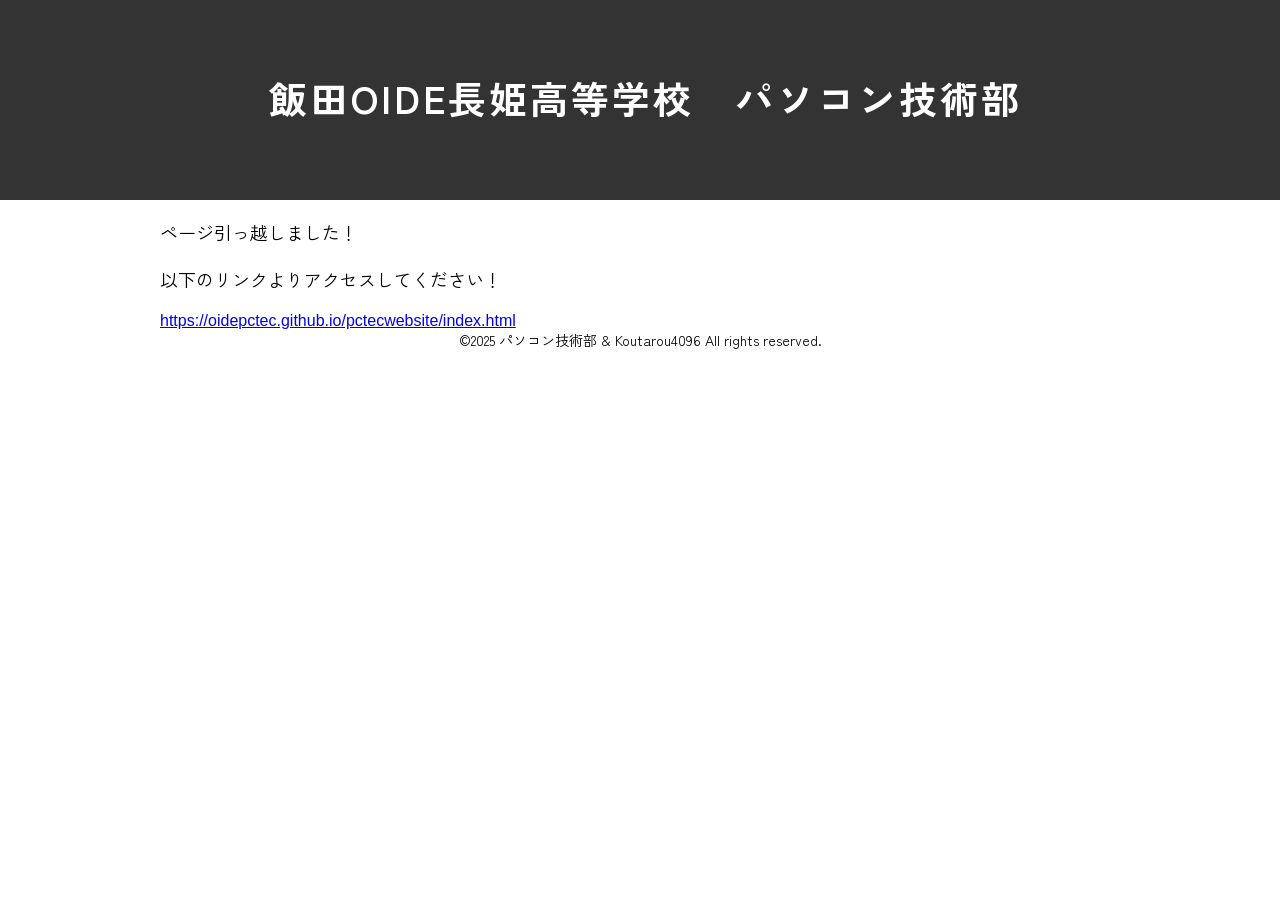
==== index.html @ 9df2f4ed "Update footer copyright information" ====
<!DOCTYPE html>


<head>
  <meta charset="UTF-8">
  <title>パソコン技術部</title>
  <link rel="stylesheet" href="./hey!.css">
  <meta name="viewport" content="width=device-width, initial-scale=1">
  <!--検索エンジン拒否コード-->
  <meta name="robots" content="noindex">

  <!--Google Fontsの呼び出しというかなんというか-->
  <link rel="preconnect" href="https://fonts.googleapis.com">
  <link rel="preconnect" href="https://fonts.gstatic.com" crossorigin>
  <link href="https://fonts.googleapis.com/css2?family=BIZ+UDPGothic&family=Bebas+Neue&family=Dancing+Script:wght@400..700&family=Zen+Kaku+Gothic+New&family=Zen+Old+Mincho&display=swap" rel="stylesheet">
</head>


<body>
  <header class="header">
      <h1><center>飯田OIDE長姫高等学校　パソコン技術部</center></h1>
  <div class="scroll-area">
    <div class="scroll_shiro">SCROLL</div>
    <div class="shitayajirushi">↓<br>↓</div>
  </div>
  </header>

  
<div class="wrapper">
  
  <p>
    ページ引っ越しました！
  </p>
  <p>  
    以下のリンクよりアクセスしてください！
  </p>
    <a href="https://oidepctec.github.io/pctecwebsite/index.html" target="_blank">https://oidepctec.github.io/pctecwebsite/index.html</a>

<div id="kakudai" class="kakudai">
      <span class="close">&times;</span>
      <img class="kakudai-content" id="kakudai-img">
    </div>
  <footer class="footer"><center>&copy;2025 パソコン技術部 & Koutarou4096 All rights reserved.</center></footer>
  <script src="script.js"></script>
</div>  
</body>
</html>
---- hey!.css ----
@charset "UTF-8";
  
  /* 基本設定 */
html {
	font-family: sans-serif;
}

html * {
	box-sizing: border-box;
}

/*フォントファイル（otf）埋め込み侍*/
@font-face {
  font-family: 'Makinas-4-Square';/*フォント名日本語OK*/
  src: url(Makinas-4-Square.otf);/*フォントファイルパス*/
}

/*Google Fonts使っちゃおっかなぁぁぁぁ*/
.biz-udpgothic-regular {
  font-family: "BIZ UDPGothic", sans-serif;
  font-weight: 400;
  font-style: normal;
}
.zen-kaku-gothic-new-regular {
  font-family: "Zen Kaku Gothic New", sans-serif;
  font-weight: 400;
  font-style: normal;
}
.zen-old-mincho-regular {
  font-family: "Zen Old Mincho", serif;
  font-weight: 400;
  font-style: normal;
}
.bebas-neue-regular {
  font-family: "Bebas Neue", sans-serif;
  font-weight: 400;
  font-style: normal;
}
/*Dancing Scriptのみ常にエラー起きるけど気にしなくていいです*/
.dancing-script-<uniquifier> {
  font-family: "Dancing Script", cursive;
  font-optical-sizing: auto;
  font-weight: <weight>;
  font-style: normal;
}


/*ここから先が本番*/

body {
  font-family: sans-serif;  
  
	margin:  0 0 0 0;
	color: #000;
  background-color: #fff;
}

.menu_button {
  position: fixed;
  top: 16px;
  left: 16px;
  z-index: 1001;
  background-color: #333;
  color: #fff;
  font-family: sans-serif;
  font-size: 32px;
  border: none;
  padding: 8px 12px;
  cursor: pointer;
  border-radius: 4px;
}

.side_menu{
  position: fixed;
  top: 0;
  left: -250px; /* 非表示 */
  width: 250px;
  height: 100%;
  background-color: #333;
  color: white;
  transition: left 0.3s ease;
  z-index: 1000;
  padding: 60px 16px 16px;
}

.side_menu ul {
  list-style: none;
  padding-left: 20px;
  margin: 0;
}

.side_menu li {
  margin: 50px 0;
}

.side_menu a {
  color: white;
  text-decoration: none;
  font-family: "Zen Kaku Gothic New";
  font-size: 18px;
  transition: background-color 0.3s ease, color 0.3s ease; /* ホバーした時のアニメーション！アニメーションって...ンフーンフフフフフ */
}

.side_menu a:hover {
  color: #000;
  background-color: #fff;
  font-weight: bold;
  font-size: 22px;
}

.side_menu.open {
  left: 0;
}

.header {
  width: auto;
  height: 200px;
  background-color: #333;
  color: white;
  padding: 40px 0; /* 少し大きめに */
}

.header h1 {
  font-family: "Zen Kaku Gothic New";
  font-weight: bold;
  font-size: 38px;
  margin: 0 0 0 0;
  padding-top: 30px;
  color: white;
  letter-spacing: 3px;
}

.scroll_shiro {
  font-family: "Makinas-4-Square";
  font-size: 18px;
  font-weight: bold;
  font-style: italic;
  margin: 0 0 0 0;  
  padding-top: 300px;
  letter-spacing: 2px;
}

.shitayajirushi {
  font-family: "Makinas-4-Square";
  font-size: 18px;
  font-weight: bold;
  font-style: normal;
}

p,h1,h2,h3,h4,h5,h6 {
	margin-top: 10;
}
  
p {
  line-height: 1.6;
  font-size: 18px;
  font-family: "Zen Kaku Gothic New";
  font-style: normal;
  
}

.logo {
    float: right;
	max-width: 30%;
	height: auto;
	padding: 0 0 0 1em;		/* 文字と画像との余白 */
}

.sakuhin{
    font-family: "Zen Kaku Gothic New";
    color: #000;
    font-weight: bold;
	  width: 50%;
	  max-height: fit-content;
	  padding: 0 1em 1em 0;		/* 文字と画像との余白 */
    display: flex;

}

.kakudai{
  display: none;
  position: fixed;
  z-index: 2000; /* サイドメニューより上に表示 */
  left: 0;
  top: 0;
  width: 100%;
  height: 100%;
  background-color: rgba(0, 0, 0, 0.8);
  justify-content: center;
  align-items: center;
}

.kakudai-content{
  display: block;
  margin: auto;
  max-width: 90%;
  max-height: 80vh;
  border-radius: 10px;
  box-shadow: 0 0 10px #fff;
}

.kakudai.open{
  display: flex;
}

.close {
  position: absolute;
  top: 30px;
  right: 50px;
  color: #fff;
  font-size: 40px;
  font-weight: bold;
  cursor: pointer;
}

h6{
    font-family: "Zen Kaku Gothic New";
    font-size: 20px;
    font-weight: bold;
    letter-spacing: 2px;
    border-left: #333 solid 5px;
    padding-left: 5px;
}


h2{
    font-family: "Zen Kaku Gothic New";
    font-size: 20px;
    font-weight: bold;
    letter-spacing: 2px;
    border-left: #333 solid 5px;
    padding-left: 5px;
}

.pspr{
  float: right;
  max-width: 15%;
	height: auto;
	padding: 0 1em 1em 0;		/* 文字と画像との余白 */
  display: flex;
}

h1{
  font-size: 30px;
  color: #fff;
  font-weight: bold;
  margin-left: 0;
  font-family:"Zen Kaku Gothic New";
  padding-left: 10px;
  
  letter-spacing: 2px;
  
}

footer{
  font-size: 14px;
  font-family: "Zen Kaku Gothic New";
}

.container {
  max-width: 1200px;
  margin: 0 auto;
  padding: 16px;
}

.flex-box {
  display: flex;
  flex-wrap: wrap;
  gap: 16px;
}
.wrapper {
	margin:	0 auto 0 auto;		/* 余白（変えなくてよい） */
	max-width: 960px;		/* 最大表示幅（変えなくてよい） */

}

/* スマホ用スタイル */
@media (max-width: 600px) {

  /* 見出し (h1) の文字間隔を狭める */
  h1 {
    font-size: 24px;            /* 少し小さめ */
    letter-spacing: 1px;        /* PC時より狭め */
    line-height: 1.3;           /* 行間もタイトに */
    padding-left: 5px;          /* 左余白を減らす */
  }

  /* 本文の文字も少し詰める */
  p {
    font-size: 16px;            /* 文字サイズ小さめ */
    line-height: 1.4;           /* 行間を狭める */
    letter-spacing: 0;          /* 文字間は標準に */
  }

  /* 画像（横並び → 縦並び） */
  .flex-box {
    flex-direction: column;     /* 縦並び */
    gap: 8px;                   /* 余白を小さく */
  }

  /* 個別の画像サイズ調整例 */
   .sakuhin  {
    max-width: 100%;            /* スマホ幅にフィット */
    float: none;                /* 回り込み解除 */
    display: block;
    margin: 0 auto;             /* 中央寄せ */
    padding: 0;                 /* 余白を詰める */
  }

}
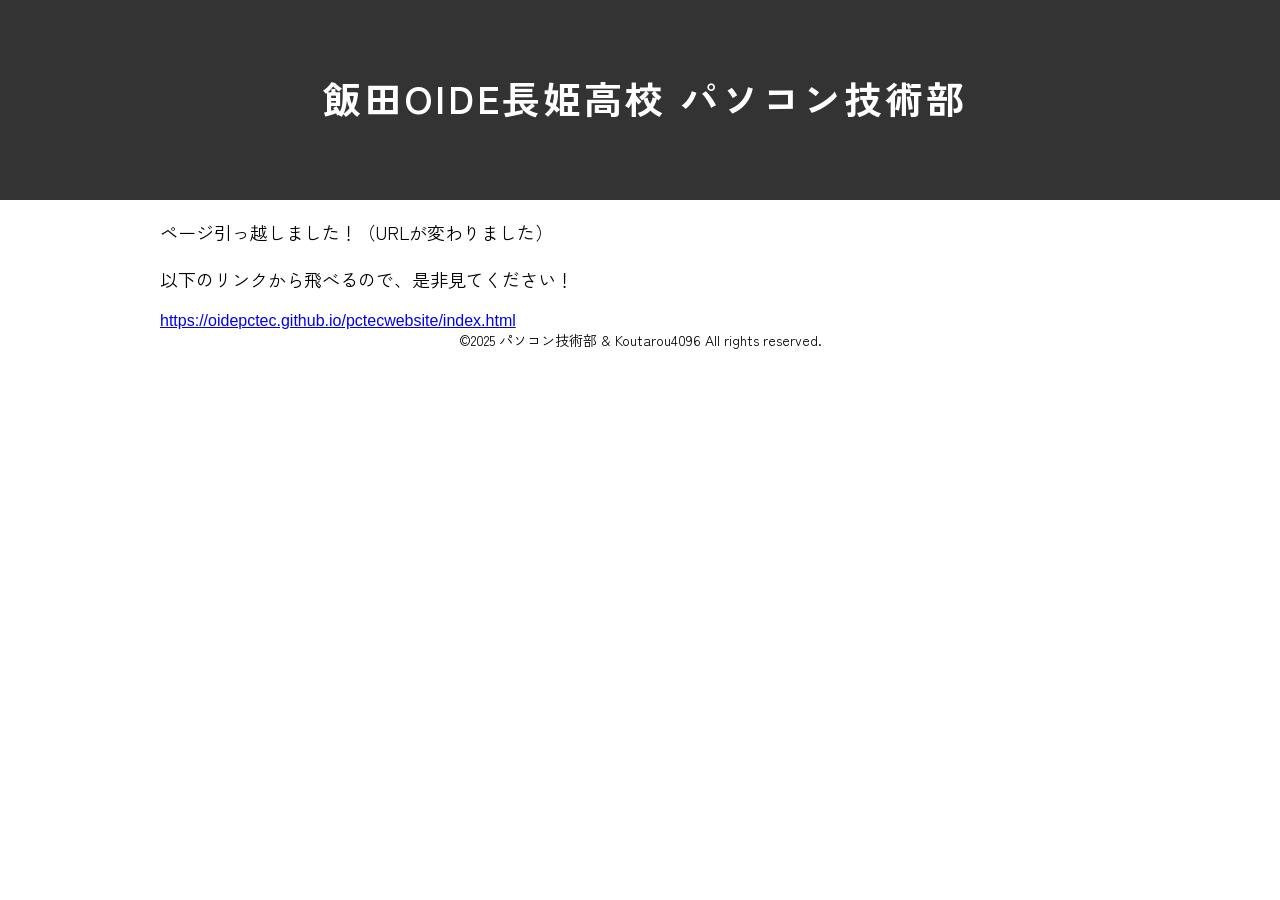
==== commit 6a7c1f8c: "Update title and body text in index.html" ====
--- a/index.html
+++ b/index.html
@@ -3,7 +3,7 @@
 
 <head>
   <meta charset="UTF-8">
-  <title>パソコン技術部</title>
+  <title>URL変わりました --パソコン技術部</title>
   <link rel="stylesheet" href="./hey!.css">
   <meta name="viewport" content="width=device-width, initial-scale=1">
   <!--検索エンジン拒否コード-->
@@ -18,7 +18,7 @@
 
 <body>
   <header class="header">
-      <h1><center>飯田OIDE長姫高等学校　パソコン技術部</center></h1>
+      <h1><center>飯田OIDE長姫高校 パソコン技術部</center></h1>
   <div class="scroll-area">
     <div class="scroll_shiro">SCROLL</div>
     <div class="shitayajirushi">↓<br>↓</div>
@@ -29,10 +29,10 @@
 <div class="wrapper">
   
   <p>
-    ページ引っ越しました！
+    ページ引っ越しました！（URLが変わりました）
   </p>
   <p>  
-    以下のリンクよりアクセスしてください！
+    以下のリンクから飛べるので、是非見てください！
   </p>
     <a href="https://oidepctec.github.io/pctecwebsite/index.html" target="_blank">https://oidepctec.github.io/pctecwebsite/index.html</a>
 
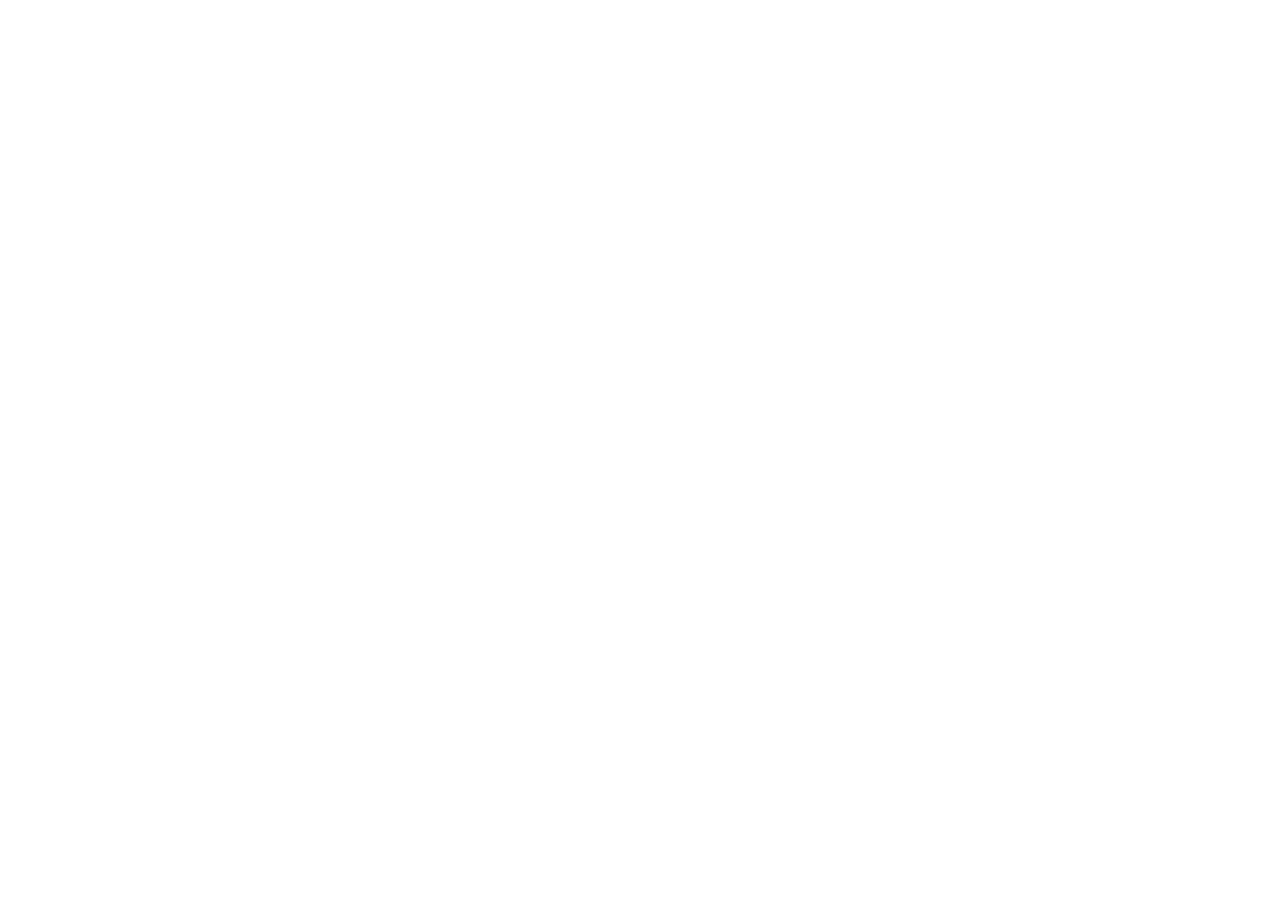
==== commit 307b8235: "Update index.html" ====
--- a/index.html
+++ b/index.html
@@ -3,6 +3,8 @@
 
 <head>
   <meta charset="UTF-8">
+  <meta http-equiv="refresh" content="0; url=https://oidepctec.github.io/pctecwebsite/index.html">
+  <link rel="canonical" href="https://oidepctec.github.io/pctecwebsite/index.html">
   <title>URL変わりました --パソコン技術部</title>
   <link rel="stylesheet" href="./hey!.css">
   <meta name="viewport" content="width=device-width, initial-scale=1">
@@ -34,7 +36,7 @@
   <p>  
     以下のリンクから飛べるので、是非見てください！
   </p>
-    <a href="https://oidepctec.github.io/pctecwebsite/index.html" target="_blank">https://oidepctec.github.io/pctecwebsite/index.html</a>
+    <a href="https://oidepctec.github.io/pctecwebsite/index.html">https://oidepctec.github.io/pctecwebsite/index.html</a>
 
 <div id="kakudai" class="kakudai">
       <span class="close">&times;</span>
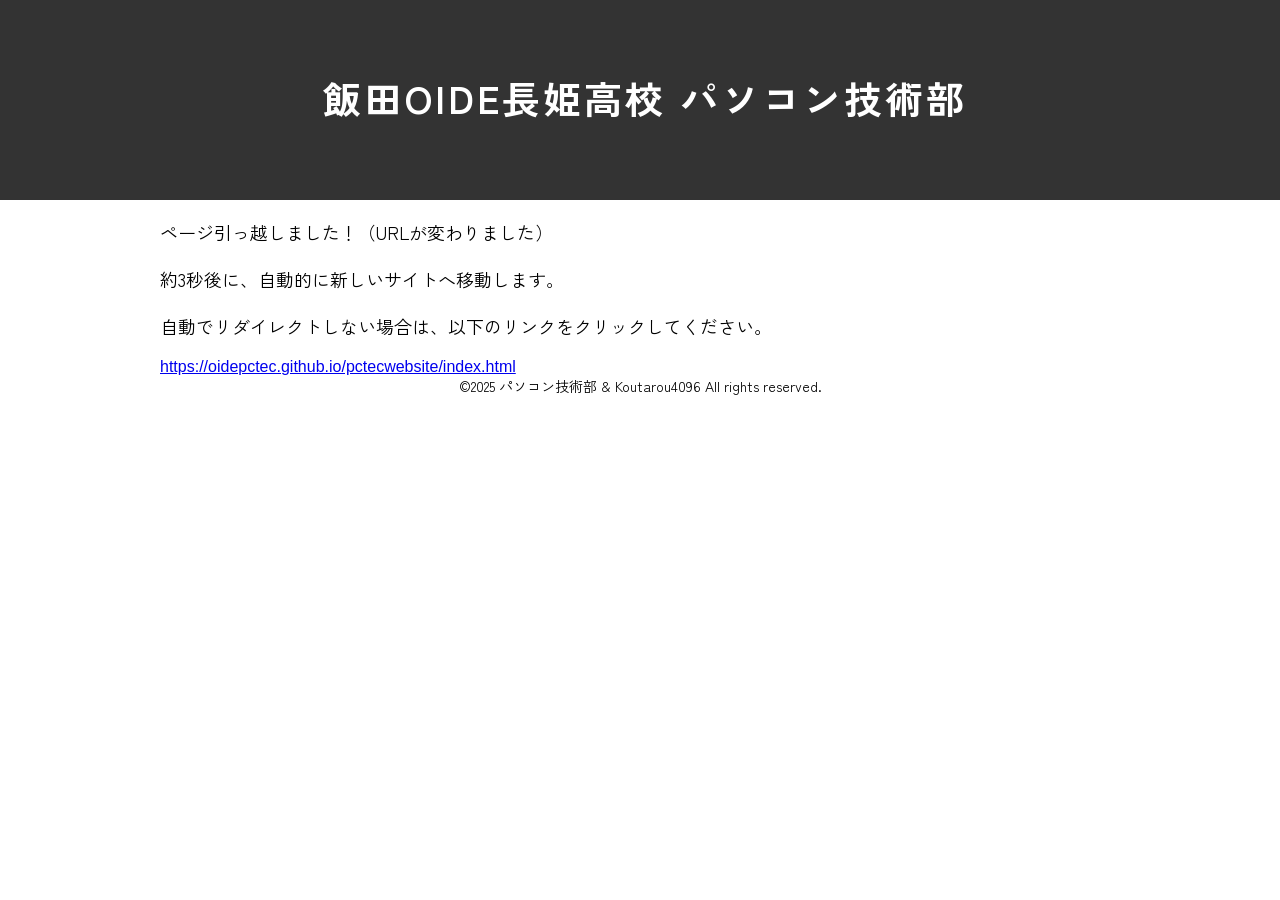
==== commit 26708d53: "Change redirect time to 3 seconds in index.html Updated the refresh meta tag to redirect after 3 sec" ====
--- a/index.html
+++ b/index.html
@@ -3,7 +3,7 @@
 
 <head>
   <meta charset="UTF-8">
-  <meta http-equiv="refresh" content="0; url=https://oidepctec.github.io/pctecwebsite/index.html">
+  <meta http-equiv="refresh" content="3; url=https://oidepctec.github.io/pctecwebsite/index.html">
   <link rel="canonical" href="https://oidepctec.github.io/pctecwebsite/index.html">
   <title>URL変わりました --パソコン技術部</title>
   <link rel="stylesheet" href="./hey!.css">
@@ -33,8 +33,10 @@
   <p>
     ページ引っ越しました！（URLが変わりました）
   </p>
+  <p>約3秒後に、自動的に新しいサイトへ移動します。
+  </p>
   <p>  
-    以下のリンクから飛べるので、是非見てください！
+    自動でリダイレクトしない場合は、以下のリンクをクリックしてください。
   </p>
     <a href="https://oidepctec.github.io/pctecwebsite/index.html">https://oidepctec.github.io/pctecwebsite/index.html</a>
 
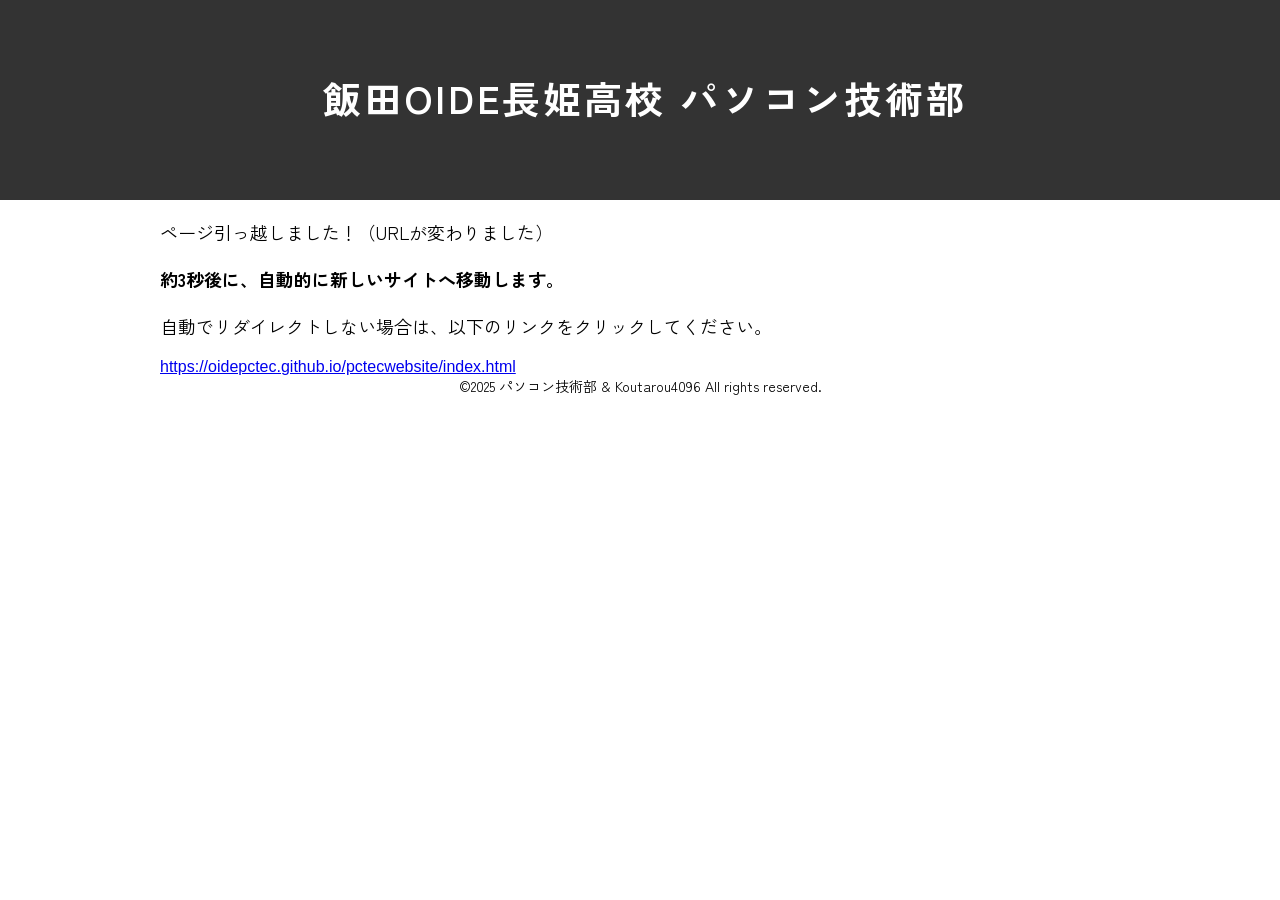
==== commit 496afc96: "Bold the redirect message in index.html" ====
--- a/index.html
+++ b/index.html
@@ -33,7 +33,7 @@
   <p>
     ページ引っ越しました！（URLが変わりました）
   </p>
-  <p>約3秒後に、自動的に新しいサイトへ移動します。
+  <p><strong>約3秒後に、自動的に新しいサイトへ移動します。</strong>
   </p>
   <p>  
     自動でリダイレクトしない場合は、以下のリンクをクリックしてください。
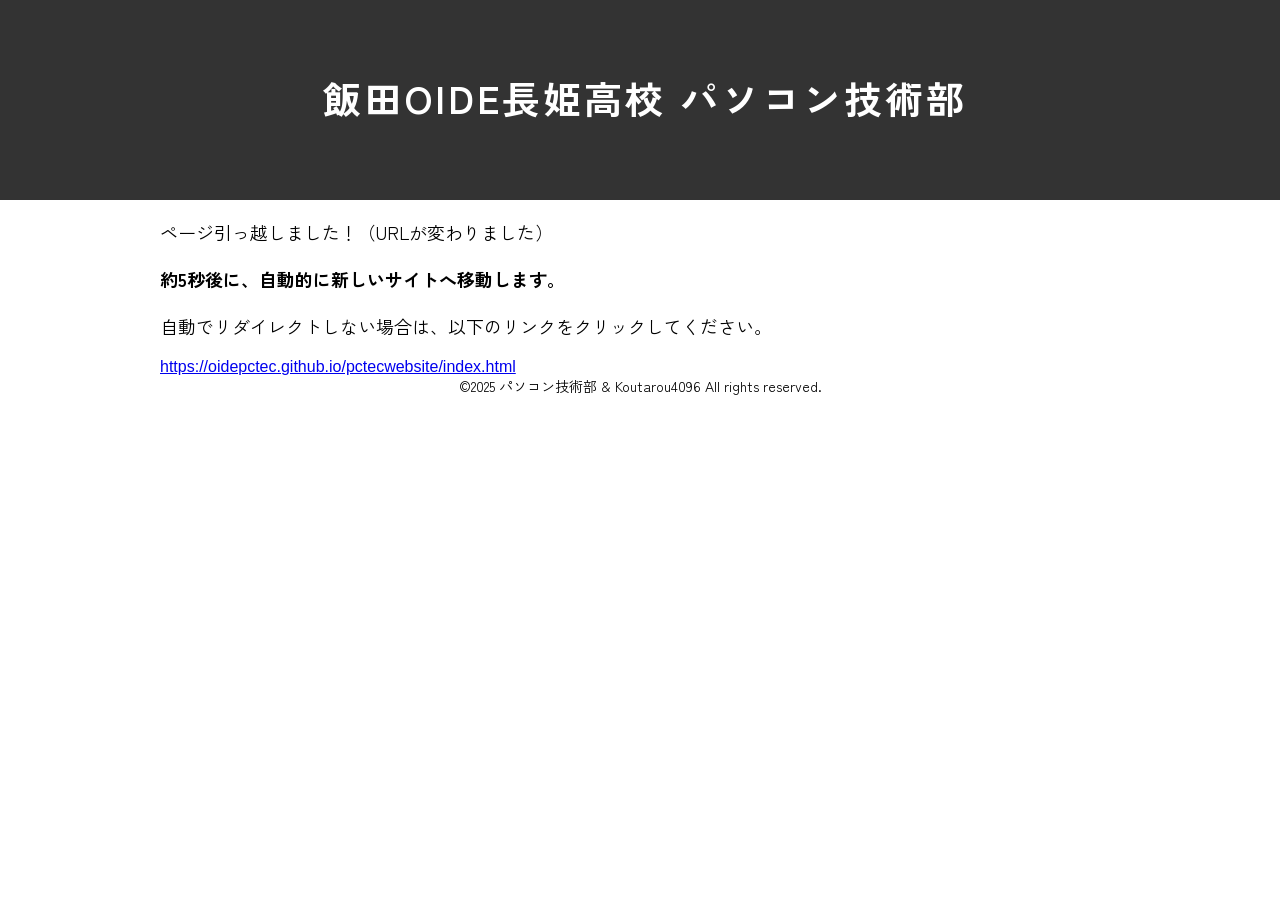
==== commit 661b1b7b: "Change redirect time from 3 seconds to 5 seconds" ====
--- a/index.html
+++ b/index.html
@@ -3,7 +3,7 @@
 
 <head>
   <meta charset="UTF-8">
-  <meta http-equiv="refresh" content="3; url=https://oidepctec.github.io/pctecwebsite/index.html">
+  <meta http-equiv="refresh" content="5; url=https://oidepctec.github.io/pctecwebsite/index.html">
   <link rel="canonical" href="https://oidepctec.github.io/pctecwebsite/index.html">
   <title>URL変わりました --パソコン技術部</title>
   <link rel="stylesheet" href="./hey!.css">
@@ -33,7 +33,7 @@
   <p>
     ページ引っ越しました！（URLが変わりました）
   </p>
-  <p><strong>約3秒後に、自動的に新しいサイトへ移動します。</strong>
+  <p><strong>約5秒後に、自動的に新しいサイトへ移動します。</strong>
   </p>
   <p>  
     自動でリダイレクトしない場合は、以下のリンクをクリックしてください。
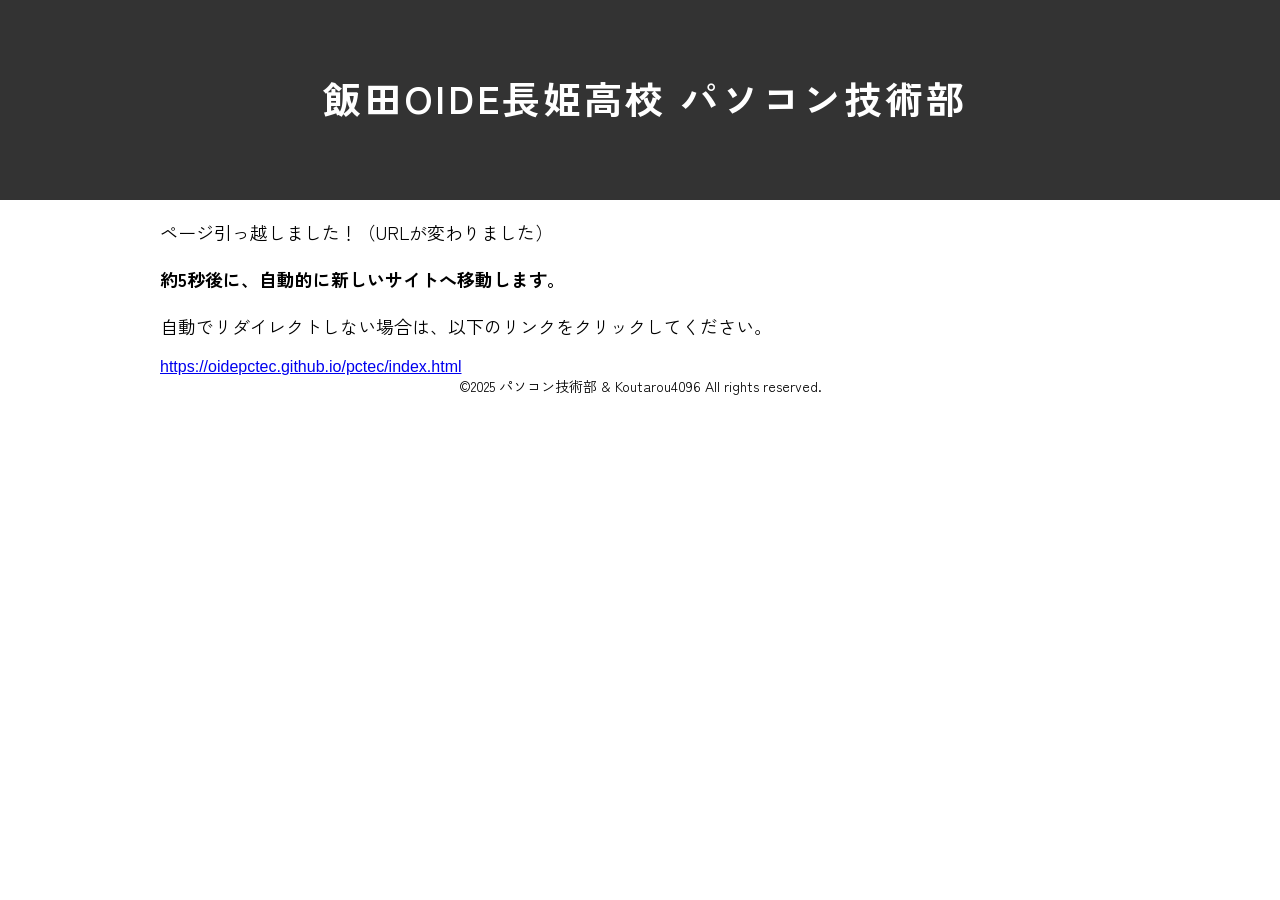
==== commit c9c01b1a: "Update redirect URLs in index.html" ====
--- a/index.html
+++ b/index.html
@@ -3,8 +3,8 @@
 
 <head>
   <meta charset="UTF-8">
-  <meta http-equiv="refresh" content="5; url=https://oidepctec.github.io/pctecwebsite/index.html">
-  <link rel="canonical" href="https://oidepctec.github.io/pctecwebsite/index.html">
+  <meta http-equiv="refresh" content="5; url=https://oidepctec.github.io/pctec/index.html">
+  <link rel="canonical" href="https://oidepctec.github.io/pctec/index.html">
   <title>URL変わりました --パソコン技術部</title>
   <link rel="stylesheet" href="./hey!.css">
   <meta name="viewport" content="width=device-width, initial-scale=1">
@@ -38,7 +38,7 @@
   <p>  
     自動でリダイレクトしない場合は、以下のリンクをクリックしてください。
   </p>
-    <a href="https://oidepctec.github.io/pctecwebsite/index.html">https://oidepctec.github.io/pctecwebsite/index.html</a>
+    <a href="https://oidepctec.github.io/pctec/index.html">https://oidepctec.github.io/pctec/index.html</a>
 
 <div id="kakudai" class="kakudai">
       <span class="close">&times;</span>
